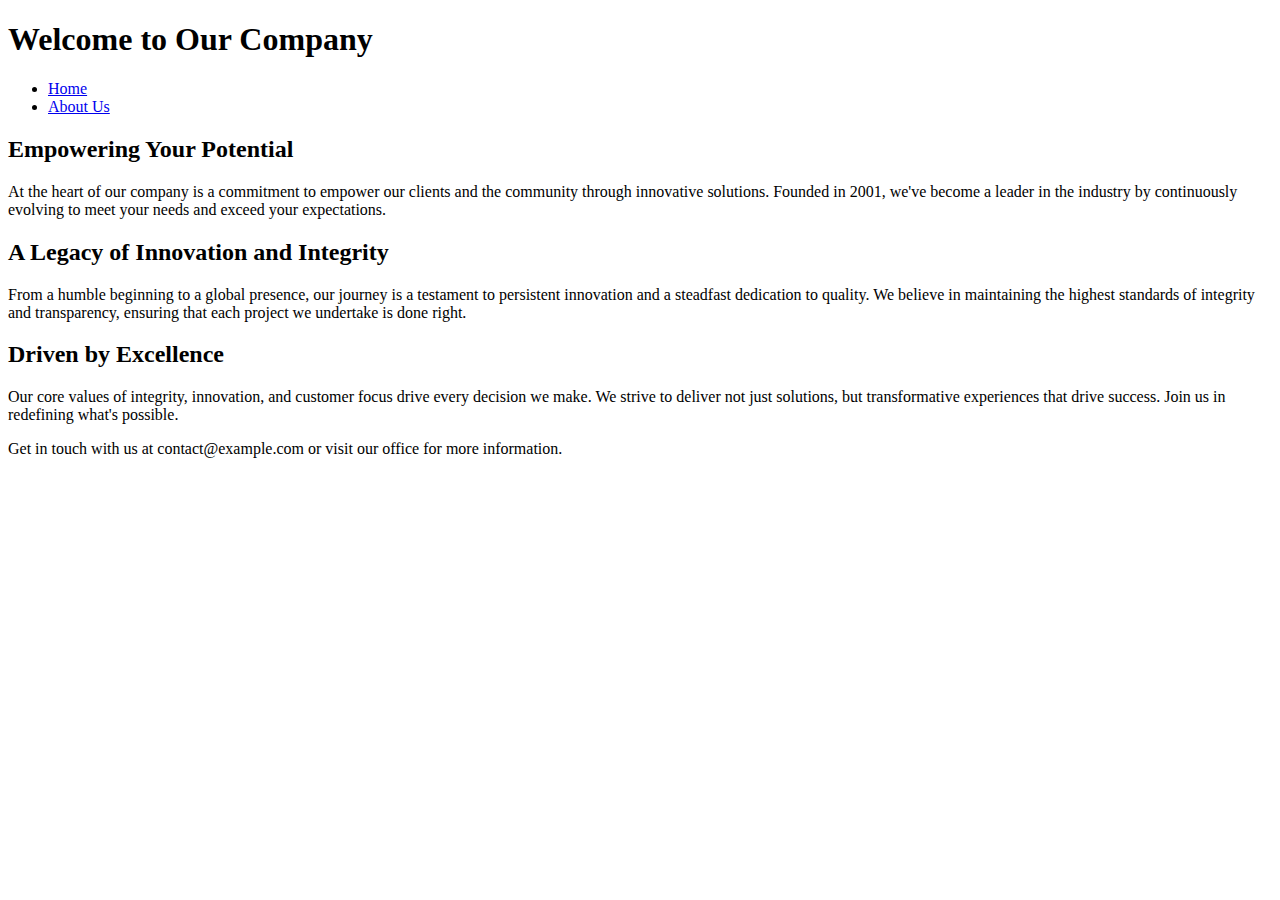
==== index.html @ c52159ae "Add files via upload" ====
<!DOCTYPE html>
<html lang="en">
<head>
    <meta charset="UTF-8">
    <meta name="viewport" content="width=device-width, initial-scale=1.0">
    <title>Welcome to Our Company</title>
</head>
<body>
    <header>
        <h1>Welcome to Our Company</h1>
        <nav>
            <ul>
                <li><a href="index.html">Home</a></li>
                <li><a href="about.html">About Us</a></li>
            </ul>
        </nav>
    </header>
    <main>
        <section>
            <h2>Empowering Your Potential</h2>
            <p>At the heart of our company is a commitment to empower our clients and the community through innovative solutions. Founded in 2001, we've become a leader in the industry by continuously evolving to meet your needs and exceed your expectations.</p>
        </section>
        <section>
            <h2>A Legacy of Innovation and Integrity</h2>
            <p>From a humble beginning to a global presence, our journey is a testament to persistent innovation and a steadfast dedication to quality. We believe in maintaining the highest standards of integrity and transparency, ensuring that each project we undertake is done right.</p>
        </section>
        <section>
            <h2>Driven by Excellence</h2>
            <p>Our core values of integrity, innovation, and customer focus drive every decision we make. We strive to deliver not just solutions, but transformative experiences that drive success. Join us in redefining what's possible.</p>
        </section>
    </main>
    <footer>
        <p>Get in touch with us at contact@example.com or visit our office for more information.</p>
    </footer>
</body>
</html>
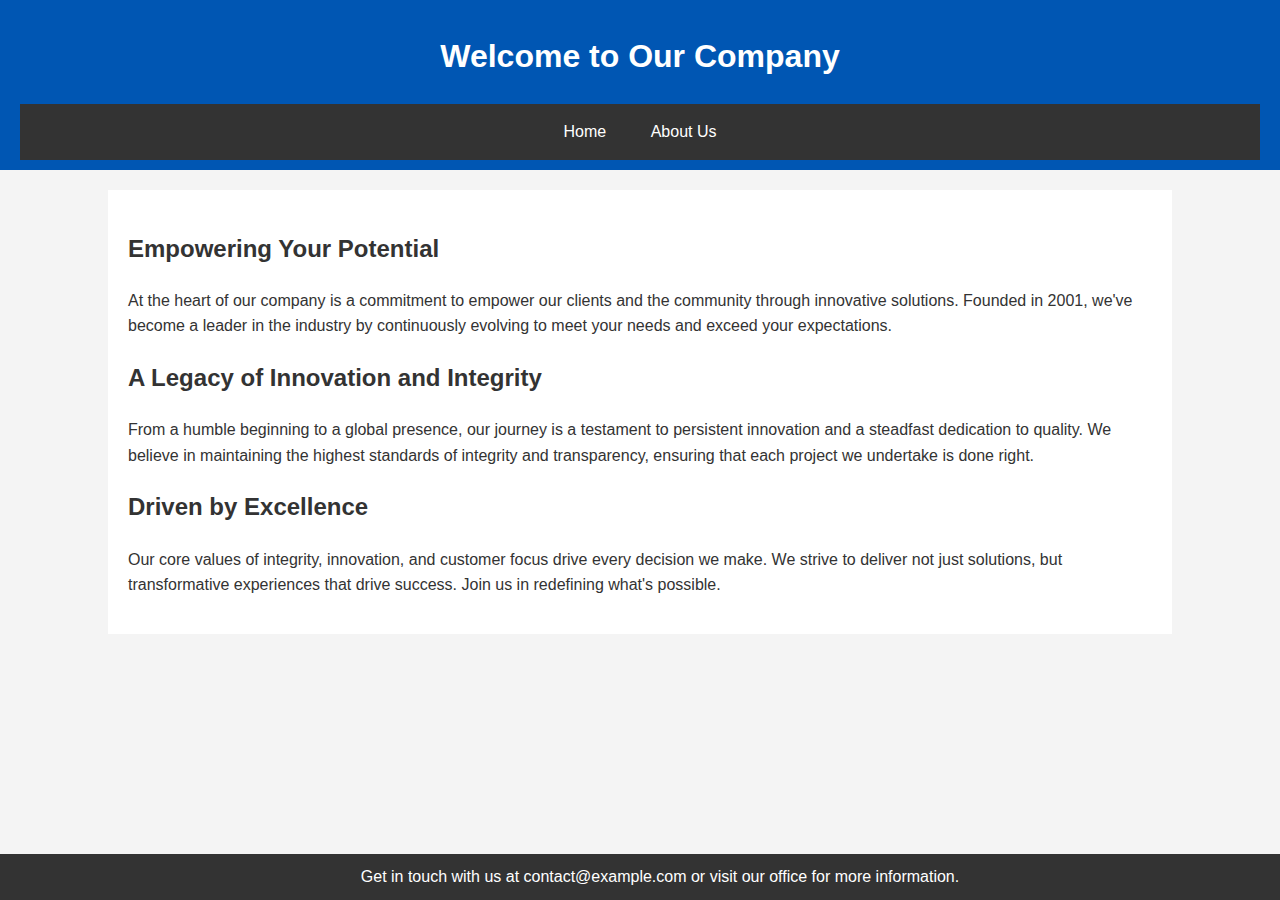
==== commit 4f48805b: "Update index.html" ====
--- a/index.html
+++ b/index.html
@@ -3,6 +3,7 @@
 <head>
     <meta charset="UTF-8">
     <meta name="viewport" content="width=device-width, initial-scale=1.0">
+    <link rel="stylesheet" href="style.css">
     <title>Welcome to Our Company</title>
 </head>
 <body>
--- a/style.css
+++ b/style.css
@@ -0,0 +1,68 @@
+body {
+    font-family: Arial, sans-serif;
+    line-height: 1.6;
+    margin: 0;
+    padding: 0;
+    background-color: #f4f4f4;
+    color: #333;
+}
+
+
+header {
+    background: #0056b3;
+    color: #fff;
+    padding: 10px 20px;
+    text-align: center;
+}
+
+
+nav ul {
+    background-color: #333;
+    text-align: center;
+    padding: 0;
+    margin: 0;
+}
+
+nav ul li {
+    display: inline;
+}
+
+nav ul li a {
+    text-decoration: none;
+    color: white;
+    padding: 15px 20px;
+    display: inline-block;
+}
+
+nav ul li a:hover {
+    background-color: #555;
+}
+
+
+main {
+    padding: 20px;
+    background: #fff;
+    margin-top: 20px;
+    margin-left: auto;
+    margin-right: auto;
+    width: 80%;
+}
+
+main h2 {
+    color: #333;
+}
+
+
+footer {
+    text-align: center;
+    padding: 10px 20px;
+    background-color: #333;
+    color: white;
+    position: fixed;
+    bottom: 0;
+    width: 100%;
+}
+
+footer p {
+    margin: 0;
+}
